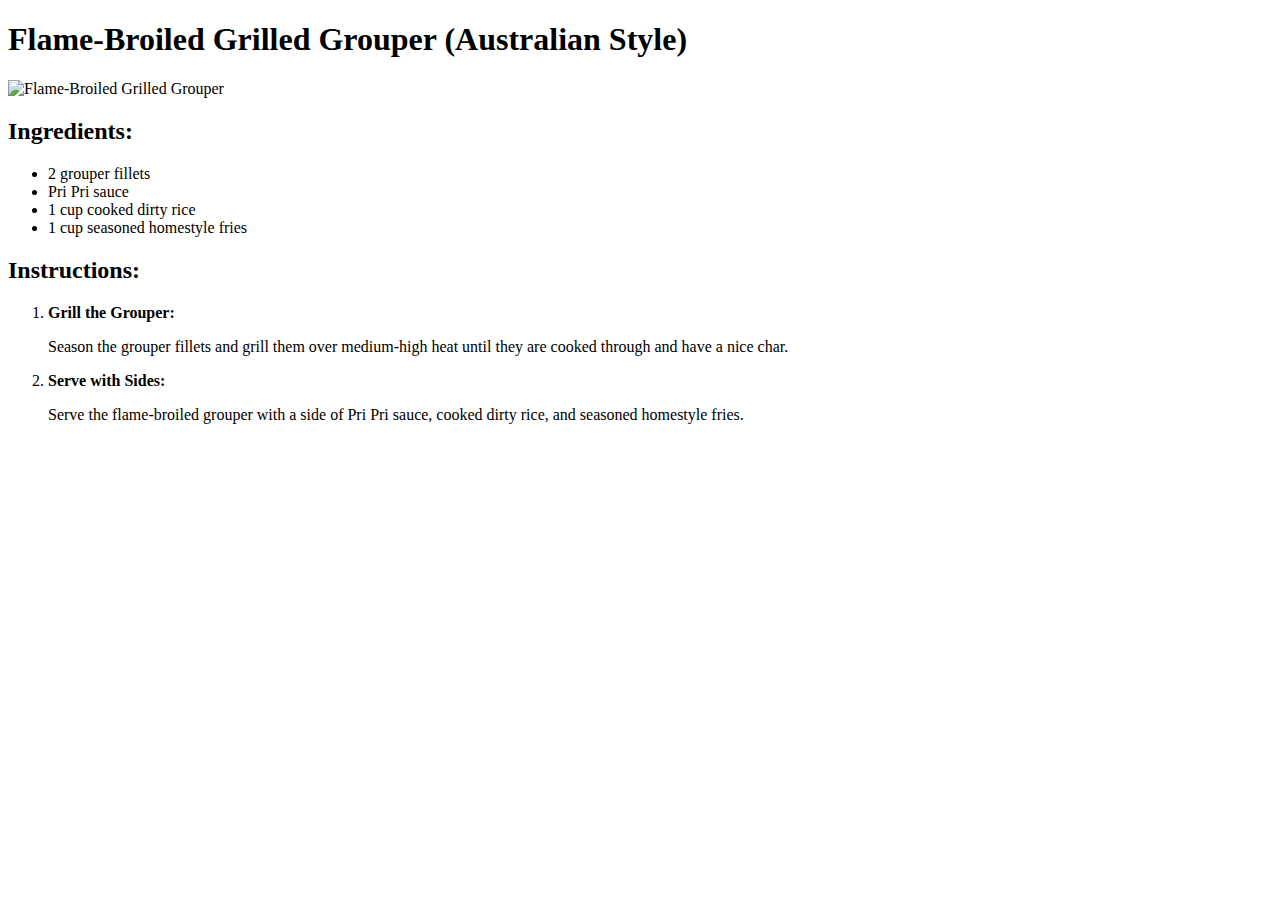
==== recipes/flame_broiled_grilled_grouper.html @ 39d5bdb0 "First Site" ====
<!DOCTYPE html>
<html lang="en">
<head>
    <meta charset="UTF-8">
    <meta name="viewport" content="width=device-width, initial-scale=1.0">
    <title>Flame-Broiled Grilled Grouper (Australian Style)</title>
</head>
<body>

<h1>Flame-Broiled Grilled Grouper (Australian Style)</h1>

<img src="grouper_image.jpg" alt="Flame-Broiled Grilled Grouper">

<h2>Ingredients:</h2>
<ul>
    <li>2 grouper fillets</li>
    <li>Pri Pri sauce</li>
    <li>1 cup cooked dirty rice</li>
    <li>1 cup seasoned homestyle fries</li>
</ul>

<h2>Instructions:</h2>
<ol>
    <li><strong>Grill the Grouper:</strong></li>
    <p>Season the grouper fillets and grill them over medium-high heat until they are cooked through and have a nice char.</p>

    <li><strong>Serve with Sides:</strong></li>
    <p>Serve the flame-broiled grouper with a side of Pri Pri sauce, cooked dirty rice, and seasoned homestyle fries.</p>
</ol>

</body>
</html>
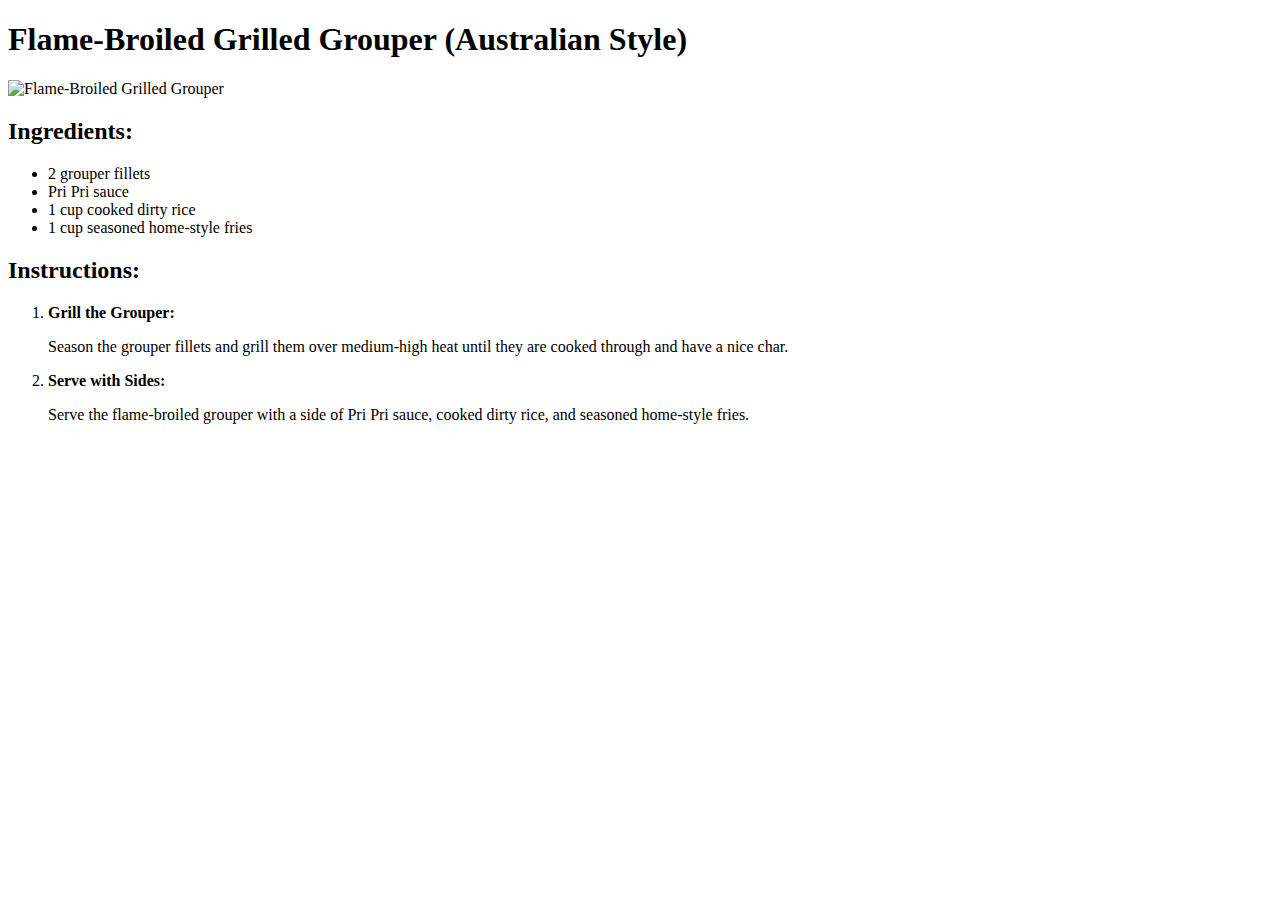
==== commit 83725206: "new" ====
--- a/recipes/flame_broiled_grilled_grouper.html
+++ b/recipes/flame_broiled_grilled_grouper.html
@@ -16,7 +16,7 @@
     <li>2 grouper fillets</li>
     <li>Pri Pri sauce</li>
     <li>1 cup cooked dirty rice</li>
-    <li>1 cup seasoned homestyle fries</li>
+    <li>1 cup seasoned home-style fries</li>
 </ul>
 
 <h2>Instructions:</h2>
@@ -25,7 +25,7 @@
     <p>Season the grouper fillets and grill them over medium-high heat until they are cooked through and have a nice char.</p>
 
     <li><strong>Serve with Sides:</strong></li>
-    <p>Serve the flame-broiled grouper with a side of Pri Pri sauce, cooked dirty rice, and seasoned homestyle fries.</p>
+    <p>Serve the flame-broiled grouper with a side of Pri Pri sauce, cooked dirty rice, and seasoned home-style fries.</p>
 </ol>
 
 </body>
